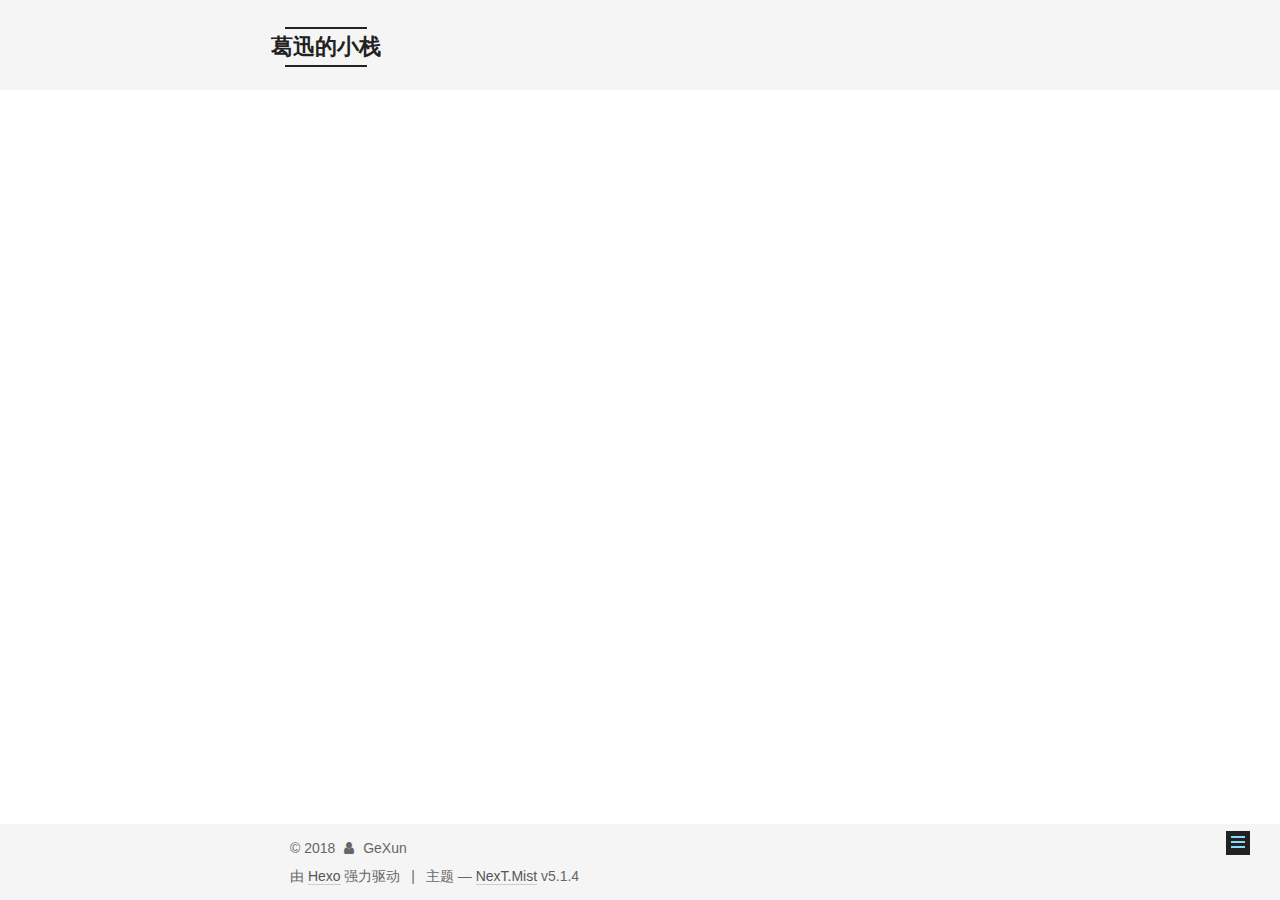
==== about/index.html @ 37610dee "Site updated: 2018-06-24 17:05:37" ====
<!DOCTYPE html>



  


<html class="theme-next mist use-motion" lang="zh-Hans">
<head>
  <meta charset="UTF-8"/>
<meta http-equiv="X-UA-Compatible" content="IE=edge" />
<meta name="viewport" content="width=device-width, initial-scale=1, maximum-scale=1"/>
<meta name="theme-color" content="#222">









<meta http-equiv="Cache-Control" content="no-transform" />
<meta http-equiv="Cache-Control" content="no-siteapp" />
















  
  
  <link href="/lib/fancybox/source/jquery.fancybox.css?v=2.1.5" rel="stylesheet" type="text/css" />







<link href="/lib/font-awesome/css/font-awesome.min.css?v=4.6.2" rel="stylesheet" type="text/css" />

<link href="/css/main.css?v=5.1.4" rel="stylesheet" type="text/css" />


  <link rel="apple-touch-icon" sizes="180x180" href="/images/apple-touch-icon-next.png?v=5.1.4">


  <link rel="icon" type="image/png" sizes="32x32" href="/images/favicon-32x32-next.png?v=5.1.4">


  <link rel="icon" type="image/png" sizes="16x16" href="/images/favicon-16x16-next.png?v=5.1.4">


  <link rel="mask-icon" href="/images/logo.svg?v=5.1.4" color="#222">





  <meta name="keywords" content="Hexo, NexT" />










<meta property="og:type" content="website">
<meta property="og:title" content="about">
<meta property="og:url" content="http://yoursite.com/about/index.html">
<meta property="og:site_name" content="葛迅的小栈">
<meta property="og:locale" content="zh-Hans">
<meta property="og:updated_time" content="2018-06-24T08:44:57.076Z">
<meta name="twitter:card" content="summary">
<meta name="twitter:title" content="about">



<script type="text/javascript" id="hexo.configurations">
  var NexT = window.NexT || {};
  var CONFIG = {
    root: '/',
    scheme: 'Mist',
    version: '5.1.4',
    sidebar: {"position":"right","display":"post","offset":10,"b2t":false,"scrollpercent":false,"onmobile":false},
    fancybox: true,
    tabs: true,
    motion: {"enable":true,"async":false,"transition":{"post_block":"fadeIn","post_header":"slideDownIn","post_body":"slideDownIn","coll_header":"slideLeftIn","sidebar":"slideUpIn"}},
    duoshuo: {
      userId: '0',
      author: '博主'
    },
    algolia: {
      applicationID: '',
      apiKey: '',
      indexName: '',
      hits: {"per_page":10},
      labels: {"input_placeholder":"Search for Posts","hits_empty":"We didn't find any results for the search: ${query}","hits_stats":"${hits} results found in ${time} ms"}
    }
  };
</script>



  <link rel="canonical" href="http://yoursite.com/about/"/>





  <title>about | 葛迅的小栈</title>
  








</head>

<body itemscope itemtype="http://schema.org/WebPage" lang="zh-Hans">

  
  
    
  

  <div class="container sidebar-position-right page-post-detail">
    <div class="headband"></div>

    <header id="header" class="header" itemscope itemtype="http://schema.org/WPHeader">
      <div class="header-inner"><div class="site-brand-wrapper">
  <div class="site-meta ">
    

    <div class="custom-logo-site-title">
      <a href="/"  class="brand" rel="start">
        <span class="logo-line-before"><i></i></span>
        <span class="site-title">葛迅的小栈</span>
        <span class="logo-line-after"><i></i></span>
      </a>
    </div>
      
        <p class="site-subtitle">有希望总是好的</p>
      
  </div>

  <div class="site-nav-toggle">
    <button>
      <span class="btn-bar"></span>
      <span class="btn-bar"></span>
      <span class="btn-bar"></span>
    </button>
  </div>
</div>

<nav class="site-nav">
  

  
    <ul id="menu" class="menu">
      
        
        <li class="menu-item menu-item-home">
          <a href="/" rel="section">
            
              <i class="menu-item-icon fa fa-fw fa-home"></i> <br />
            
            首页
          </a>
        </li>
      
        
        <li class="menu-item menu-item-about">
          <a href="/about/" rel="section">
            
              <i class="menu-item-icon fa fa-fw fa-user"></i> <br />
            
            关于
          </a>
        </li>
      
        
        <li class="menu-item menu-item-tags">
          <a href="/tags/" rel="section">
            
              <i class="menu-item-icon fa fa-fw fa-tags"></i> <br />
            
            标签
          </a>
        </li>
      
        
        <li class="menu-item menu-item-categories">
          <a href="/categories/" rel="section">
            
              <i class="menu-item-icon fa fa-fw fa-th"></i> <br />
            
            分类
          </a>
        </li>
      
        
        <li class="menu-item menu-item-archives">
          <a href="/archives/" rel="section">
            
              <i class="menu-item-icon fa fa-fw fa-archive"></i> <br />
            
            归档
          </a>
        </li>
      
        
        <li class="menu-item menu-item-commonweal">
          <a href="/404/" rel="section">
            
              <i class="menu-item-icon fa fa-fw fa-heartbeat"></i> <br />
            
            公益404
          </a>
        </li>
      

      
        <li class="menu-item menu-item-search">
          
            <a href="javascript:;" class="popup-trigger">
          
            
              <i class="menu-item-icon fa fa-search fa-fw"></i> <br />
            
            搜索
          </a>
        </li>
      
    </ul>
  

  
    <div class="site-search">
      
  <div class="popup search-popup local-search-popup">
  <div class="local-search-header clearfix">
    <span class="search-icon">
      <i class="fa fa-search"></i>
    </span>
    <span class="popup-btn-close">
      <i class="fa fa-times-circle"></i>
    </span>
    <div class="local-search-input-wrapper">
      <input autocomplete="off"
             placeholder="搜索..." spellcheck="false"
             type="text" id="local-search-input">
    </div>
  </div>
  <div id="local-search-result"></div>
</div>



    </div>
  
</nav>



 </div>
    </header>

    <main id="main" class="main">
      <div class="main-inner">
        <div class="content-wrap">
          <div id="content" class="content">
            

  <div id="posts" class="posts-expand">
    
    
    
    <div class="post-block page">
      <header class="post-header">

	<h1 class="post-title" itemprop="name headline">about</h1>



</header>

      
      
      
      <div class="post-body">
        
        
          
        
      </div>
      
      
      
    </div>
    
    
    
  </div>


          </div>
          


          

  



        </div>
        
          
  
  <div class="sidebar-toggle">
    <div class="sidebar-toggle-line-wrap">
      <span class="sidebar-toggle-line sidebar-toggle-line-first"></span>
      <span class="sidebar-toggle-line sidebar-toggle-line-middle"></span>
      <span class="sidebar-toggle-line sidebar-toggle-line-last"></span>
    </div>
  </div>

  <aside id="sidebar" class="sidebar">
    
    <div class="sidebar-inner">

      

      

      <section class="site-overview-wrap sidebar-panel sidebar-panel-active">
        <div class="site-overview">
          <div class="site-author motion-element" itemprop="author" itemscope itemtype="http://schema.org/Person">
            
              <img class="site-author-image" itemprop="image"
                src="/images/2.jpg"
                alt="GeXun" />
            
              <p class="site-author-name" itemprop="name">GeXun</p>
              <p class="site-description motion-element" itemprop="description"></p>
          </div>

          <nav class="site-state motion-element">

            
              <div class="site-state-item site-state-posts">
              
                <a href="/archives/">
              
                  <span class="site-state-item-count">2</span>
                  <span class="site-state-item-name">日志</span>
                </a>
              </div>
            

            
              
              
              <div class="site-state-item site-state-categories">
                <a href="/categories/index.html">
                  <span class="site-state-item-count">1</span>
                  <span class="site-state-item-name">分类</span>
                </a>
              </div>
            

            
              
              
              <div class="site-state-item site-state-tags">
                <a href="/tags/index.html">
                  <span class="site-state-item-count">1</span>
                  <span class="site-state-item-name">标签</span>
                </a>
              </div>
            

          </nav>

          

          
            <div class="links-of-author motion-element">
                
                  <span class="links-of-author-item">
                    <a href="https://github.com/gary5510" target="_blank" title="GitHub">
                      
                        <i class="fa fa-fw fa-github"></i>GitHub</a>
                  </span>
                
            </div>
          

          
          

          
          

          

        </div>
      </section>

      

      

    </div>
  </aside>


        
      </div>
    </main>

    <footer id="footer" class="footer">
      <div class="footer-inner">
        <div class="copyright">&copy; <span itemprop="copyrightYear">2018</span>
  <span class="with-love">
    <i class="fa fa-user"></i>
  </span>
  <span class="author" itemprop="copyrightHolder">GeXun</span>

  
</div>


  <div class="powered-by">由 <a class="theme-link" target="_blank" href="https://hexo.io">Hexo</a> 强力驱动</div>



  <span class="post-meta-divider">|</span>



  <div class="theme-info">主题 &mdash; <a class="theme-link" target="_blank" href="https://github.com/iissnan/hexo-theme-next">NexT.Mist</a> v5.1.4</div>




        







        
      </div>
    </footer>

    
      <div class="back-to-top">
        <i class="fa fa-arrow-up"></i>
        
      </div>
    

    

  </div>

  

<script type="text/javascript">
  if (Object.prototype.toString.call(window.Promise) !== '[object Function]') {
    window.Promise = null;
  }
</script>









  












  
  
    <script type="text/javascript" src="/lib/jquery/index.js?v=2.1.3"></script>
  

  
  
    <script type="text/javascript" src="/lib/fastclick/lib/fastclick.min.js?v=1.0.6"></script>
  

  
  
    <script type="text/javascript" src="/lib/jquery_lazyload/jquery.lazyload.js?v=1.9.7"></script>
  

  
  
    <script type="text/javascript" src="/lib/velocity/velocity.min.js?v=1.2.1"></script>
  

  
  
    <script type="text/javascript" src="/lib/velocity/velocity.ui.min.js?v=1.2.1"></script>
  

  
  
    <script type="text/javascript" src="/lib/fancybox/source/jquery.fancybox.pack.js?v=2.1.5"></script>
  


  


  <script type="text/javascript" src="/js/src/utils.js?v=5.1.4"></script>

  <script type="text/javascript" src="/js/src/motion.js?v=5.1.4"></script>



  
  

  
  <script type="text/javascript" src="/js/src/scrollspy.js?v=5.1.4"></script>
<script type="text/javascript" src="/js/src/post-details.js?v=5.1.4"></script>



  


  <script type="text/javascript" src="/js/src/bootstrap.js?v=5.1.4"></script>



  


  




	





  





  












  

  <script type="text/javascript">
    // Popup Window;
    var isfetched = false;
    var isXml = true;
    // Search DB path;
    var search_path = "search.xml";
    if (search_path.length === 0) {
      search_path = "search.xml";
    } else if (/json$/i.test(search_path)) {
      isXml = false;
    }
    var path = "/" + search_path;
    // monitor main search box;

    var onPopupClose = function (e) {
      $('.popup').hide();
      $('#local-search-input').val('');
      $('.search-result-list').remove();
      $('#no-result').remove();
      $(".local-search-pop-overlay").remove();
      $('body').css('overflow', '');
    }

    function proceedsearch() {
      $("body")
        .append('<div class="search-popup-overlay local-search-pop-overlay"></div>')
        .css('overflow', 'hidden');
      $('.search-popup-overlay').click(onPopupClose);
      $('.popup').toggle();
      var $localSearchInput = $('#local-search-input');
      $localSearchInput.attr("autocapitalize", "none");
      $localSearchInput.attr("autocorrect", "off");
      $localSearchInput.focus();
    }

    // search function;
    var searchFunc = function(path, search_id, content_id) {
      'use strict';

      // start loading animation
      $("body")
        .append('<div class="search-popup-overlay local-search-pop-overlay">' +
          '<div id="search-loading-icon">' +
          '<i class="fa fa-spinner fa-pulse fa-5x fa-fw"></i>' +
          '</div>' +
          '</div>')
        .css('overflow', 'hidden');
      $("#search-loading-icon").css('margin', '20% auto 0 auto').css('text-align', 'center');

      $.ajax({
        url: path,
        dataType: isXml ? "xml" : "json",
        async: true,
        success: function(res) {
          // get the contents from search data
          isfetched = true;
          $('.popup').detach().appendTo('.header-inner');
          var datas = isXml ? $("entry", res).map(function() {
            return {
              title: $("title", this).text(),
              content: $("content",this).text(),
              url: $("url" , this).text()
            };
          }).get() : res;
          var input = document.getElementById(search_id);
          var resultContent = document.getElementById(content_id);
          var inputEventFunction = function() {
            var searchText = input.value.trim().toLowerCase();
            var keywords = searchText.split(/[\s\-]+/);
            if (keywords.length > 1) {
              keywords.push(searchText);
            }
            var resultItems = [];
            if (searchText.length > 0) {
              // perform local searching
              datas.forEach(function(data) {
                var isMatch = false;
                var hitCount = 0;
                var searchTextCount = 0;
                var title = data.title.trim();
                var titleInLowerCase = title.toLowerCase();
                var content = data.content.trim().replace(/<[^>]+>/g,"");
                var contentInLowerCase = content.toLowerCase();
                var articleUrl = decodeURIComponent(data.url);
                var indexOfTitle = [];
                var indexOfContent = [];
                // only match articles with not empty titles
                if(title != '') {
                  keywords.forEach(function(keyword) {
                    function getIndexByWord(word, text, caseSensitive) {
                      var wordLen = word.length;
                      if (wordLen === 0) {
                        return [];
                      }
                      var startPosition = 0, position = [], index = [];
                      if (!caseSensitive) {
                        text = text.toLowerCase();
                        word = word.toLowerCase();
                      }
                      while ((position = text.indexOf(word, startPosition)) > -1) {
                        index.push({position: position, word: word});
                        startPosition = position + wordLen;
                      }
                      return index;
                    }

                    indexOfTitle = indexOfTitle.concat(getIndexByWord(keyword, titleInLowerCase, false));
                    indexOfContent = indexOfContent.concat(getIndexByWord(keyword, contentInLowerCase, false));
                  });
                  if (indexOfTitle.length > 0 || indexOfContent.length > 0) {
                    isMatch = true;
                    hitCount = indexOfTitle.length + indexOfContent.length;
                  }
                }

                // show search results

                if (isMatch) {
                  // sort index by position of keyword

                  [indexOfTitle, indexOfContent].forEach(function (index) {
                    index.sort(function (itemLeft, itemRight) {
                      if (itemRight.position !== itemLeft.position) {
                        return itemRight.position - itemLeft.position;
                      } else {
                        return itemLeft.word.length - itemRight.word.length;
                      }
                    });
                  });

                  // merge hits into slices

                  function mergeIntoSlice(text, start, end, index) {
                    var item = index[index.length - 1];
                    var position = item.position;
                    var word = item.word;
                    var hits = [];
                    var searchTextCountInSlice = 0;
                    while (position + word.length <= end && index.length != 0) {
                      if (word === searchText) {
                        searchTextCountInSlice++;
                      }
                      hits.push({position: position, length: word.length});
                      var wordEnd = position + word.length;

                      // move to next position of hit

                      index.pop();
                      while (index.length != 0) {
                        item = index[index.length - 1];
                        position = item.position;
                        word = item.word;
                        if (wordEnd > position) {
                          index.pop();
                        } else {
                          break;
                        }
                      }
                    }
                    searchTextCount += searchTextCountInSlice;
                    return {
                      hits: hits,
                      start: start,
                      end: end,
                      searchTextCount: searchTextCountInSlice
                    };
                  }

                  var slicesOfTitle = [];
                  if (indexOfTitle.length != 0) {
                    slicesOfTitle.push(mergeIntoSlice(title, 0, title.length, indexOfTitle));
                  }

                  var slicesOfContent = [];
                  while (indexOfContent.length != 0) {
                    var item = indexOfContent[indexOfContent.length - 1];
                    var position = item.position;
                    var word = item.word;
                    // cut out 100 characters
                    var start = position - 20;
                    var end = position + 80;
                    if(start < 0){
                      start = 0;
                    }
                    if (end < position + word.length) {
                      end = position + word.length;
                    }
                    if(end > content.length){
                      end = content.length;
                    }
                    slicesOfContent.push(mergeIntoSlice(content, start, end, indexOfContent));
                  }

                  // sort slices in content by search text's count and hits' count

                  slicesOfContent.sort(function (sliceLeft, sliceRight) {
                    if (sliceLeft.searchTextCount !== sliceRight.searchTextCount) {
                      return sliceRight.searchTextCount - sliceLeft.searchTextCount;
                    } else if (sliceLeft.hits.length !== sliceRight.hits.length) {
                      return sliceRight.hits.length - sliceLeft.hits.length;
                    } else {
                      return sliceLeft.start - sliceRight.start;
                    }
                  });

                  // select top N slices in content

                  var upperBound = parseInt('1');
                  if (upperBound >= 0) {
                    slicesOfContent = slicesOfContent.slice(0, upperBound);
                  }

                  // highlight title and content

                  function highlightKeyword(text, slice) {
                    var result = '';
                    var prevEnd = slice.start;
                    slice.hits.forEach(function (hit) {
                      result += text.substring(prevEnd, hit.position);
                      var end = hit.position + hit.length;
                      result += '<b class="search-keyword">' + text.substring(hit.position, end) + '</b>';
                      prevEnd = end;
                    });
                    result += text.substring(prevEnd, slice.end);
                    return result;
                  }

                  var resultItem = '';

                  if (slicesOfTitle.length != 0) {
                    resultItem += "<li><a href='" + articleUrl + "' class='search-result-title'>" + highlightKeyword(title, slicesOfTitle[0]) + "</a>";
                  } else {
                    resultItem += "<li><a href='" + articleUrl + "' class='search-result-title'>" + title + "</a>";
                  }

                  slicesOfContent.forEach(function (slice) {
                    resultItem += "<a href='" + articleUrl + "'>" +
                      "<p class=\"search-result\">" + highlightKeyword(content, slice) +
                      "...</p>" + "</a>";
                  });

                  resultItem += "</li>";
                  resultItems.push({
                    item: resultItem,
                    searchTextCount: searchTextCount,
                    hitCount: hitCount,
                    id: resultItems.length
                  });
                }
              })
            };
            if (keywords.length === 1 && keywords[0] === "") {
              resultContent.innerHTML = '<div id="no-result"><i class="fa fa-search fa-5x" /></div>'
            } else if (resultItems.length === 0) {
              resultContent.innerHTML = '<div id="no-result"><i class="fa fa-frown-o fa-5x" /></div>'
            } else {
              resultItems.sort(function (resultLeft, resultRight) {
                if (resultLeft.searchTextCount !== resultRight.searchTextCount) {
                  return resultRight.searchTextCount - resultLeft.searchTextCount;
                } else if (resultLeft.hitCount !== resultRight.hitCount) {
                  return resultRight.hitCount - resultLeft.hitCount;
                } else {
                  return resultRight.id - resultLeft.id;
                }
              });
              var searchResultList = '<ul class=\"search-result-list\">';
              resultItems.forEach(function (result) {
                searchResultList += result.item;
              })
              searchResultList += "</ul>";
              resultContent.innerHTML = searchResultList;
            }
          }

          if ('auto' === 'auto') {
            input.addEventListener('input', inputEventFunction);
          } else {
            $('.search-icon').click(inputEventFunction);
            input.addEventListener('keypress', function (event) {
              if (event.keyCode === 13) {
                inputEventFunction();
              }
            });
          }

          // remove loading animation
          $(".local-search-pop-overlay").remove();
          $('body').css('overflow', '');

          proceedsearch();
        }
      });
    }

    // handle and trigger popup window;
    $('.popup-trigger').click(function(e) {
      e.stopPropagation();
      if (isfetched === false) {
        searchFunc(path, 'local-search-input', 'local-search-result');
      } else {
        proceedsearch();
      };
    });

    $('.popup-btn-close').click(onPopupClose);
    $('.popup').click(function(e){
      e.stopPropagation();
    });
    $(document).on('keyup', function (event) {
      var shouldDismissSearchPopup = event.which === 27 &&
        $('.search-popup').is(':visible');
      if (shouldDismissSearchPopup) {
        onPopupClose();
      }
    });
  </script>





  

  

  

  
  

  

  

  

</body>
</html>
---- css/main.css ----
/* normalize.css v3.0.2 | MIT License | git.io/normalize */
html {
  font-family: sans-serif; /* 1 */
  -ms-text-size-adjust: 100%; /* 2 */
  -webkit-text-size-adjust: 100%; /* 2 */
}
body {
  margin: 0;
}
article,
aside,
details,
figcaption,
figure,
footer,
header,
hgroup,
main,
menu,
nav,
section,
summary {
  display: block;
}
audio,
canvas,
progress,
video {
  display: inline-block; /* 1 */
  vertical-align: baseline; /* 2 */
}
audio:not([controls]) {
  display: none;
  height: 0;
}
[hidden],
template {
  display: none;
}
a {
  background-color: transparent;
}
a:active,
a:hover {
  outline: 0;
}
abbr[title] {
  border-bottom: 1px dotted;
}
b,
strong {
  font-weight: bold;
}
dfn {
  font-style: italic;
}
h1 {
  font-size: 2em;
  margin: 0.67em 0;
}
mark {
  background: #ff0;
  color: #000;
}
small {
  font-size: 80%;
}
sub,
sup {
  font-size: 75%;
  line-height: 0;
  position: relative;
  vertical-align: baseline;
}
sup {
  top: -0.5em;
}
sub {
  bottom: -0.25em;
}
img {
  border: 0;
}
svg:not(:root) {
  overflow: hidden;
}
figure {
  margin: 1em 40px;
}
hr {
  -moz-box-sizing: content-box;
  box-sizing: content-box;
  height: 0;
}
pre {
  overflow: auto;
}
code,
kbd,
pre,
samp {
  font-family: monospace, monospace;
  font-size: 1em;
}
button,
input,
optgroup,
select,
textarea {
  color: inherit; /* 1 */
  font: inherit; /* 2 */
  margin: 0; /* 3 */
}
button {
  overflow: visible;
}
button,
select {
  text-transform: none;
}
button,
html input[type="button"],
input[type="reset"],
input[type="submit"] {
  -webkit-appearance: button; /* 2 */
  cursor: pointer; /* 3 */
}
button[disabled],
html input[disabled] {
  cursor: default;
}
button::-moz-focus-inner,
input::-moz-focus-inner {
  border: 0;
  padding: 0;
}
input {
  line-height: normal;
}
input[type="checkbox"],
input[type="radio"] {
  box-sizing: border-box; /* 1 */
  padding: 0; /* 2 */
}
input[type="number"]::-webkit-inner-spin-button,
input[type="number"]::-webkit-outer-spin-button {
  height: auto;
}
input[type="search"] {
  -webkit-appearance: textfield; /* 1 */
  -moz-box-sizing: content-box;
  -webkit-box-sizing: content-box; /* 2 */
  box-sizing: content-box;
}
input[type="search"]::-webkit-search-cancel-button,
input[type="search"]::-webkit-search-decoration {
  -webkit-appearance: none;
}
fieldset {
  border: 1px solid #c0c0c0;
  margin: 0 2px;
  padding: 0.35em 0.625em 0.75em;
}
legend {
  border: 0; /* 1 */
  padding: 0; /* 2 */
}
textarea {
  overflow: auto;
}
optgroup {
  font-weight: bold;
}
table {
  border-collapse: collapse;
  border-spacing: 0;
}
td,
th {
  padding: 0;
}
::selection {
  background: #262a30;
  color: #fff;
}
body {
  position: relative;
  font-family: 'Lato', "PingFang SC", "Microsoft YaHei", sans-serif;
  font-size: 14px;
  line-height: 2;
  color: #555;
  background: #fff;
}
@media (max-width: 767px) {
  body {
    padding-right: 0 !important;
  }
}
@media (min-width: 768px) and (max-width: 991px) {
  body {
    padding-right: 0 !important;
  }
}
@media (min-width: 1600px) {
  body {
    font-size: 16px;
  }
}
h1,
h2,
h3,
h4,
h5,
h6 {
  margin: 0;
  padding: 0;
  font-weight: bold;
  line-height: 1.5;
  font-family: 'Lato', "PingFang SC", "Microsoft YaHei", sans-serif;
}
h2,
h3,
h4,
h5,
h6 {
  margin: 20px 0 15px;
}
h1 {
  font-size: 24px;
}
@media (max-width: 767px) {
  h1 {
    font-size: 20px;
  }
}
h2 {
  font-size: 22px;
}
@media (max-width: 767px) {
  h2 {
    font-size: 18px;
  }
}
h3 {
  font-size: 20px;
}
@media (max-width: 767px) {
  h3 {
    font-size: 16px;
  }
}
h4 {
  font-size: 18px;
}
@media (max-width: 767px) {
  h4 {
    font-size: 14px;
  }
}
h5 {
  font-size: 16px;
}
@media (max-width: 767px) {
  h5 {
    font-size: 12px;
  }
}
h6 {
  font-size: 14px;
}
@media (max-width: 767px) {
  h6 {
    font-size: 10px;
  }
}
p {
  margin: 0 0 20px 0;
}
a {
  color: #555;
  text-decoration: none;
  outline: none;
  border-bottom: 1px solid #999;
  word-wrap: break-word;
}
a:hover {
  color: #222;
  border-bottom-color: #222;
}
blockquote {
  margin: 0;
  padding: 0;
}
img {
  display: block;
  margin: auto;
  max-width: 100%;
  height: auto;
}
hr {
  margin: 40px 0;
  height: 3px;
  border: none;
  background-color: #ddd;
  background-image: repeating-linear-gradient(-45deg, #fff, #fff 4px, transparent 4px, transparent 8px);
}
blockquote {
  padding: 0 15px;
  color: #666;
  border-left: 4px solid #ddd;
}
blockquote cite::before {
  content: "-";
  padding: 0 5px;
}
dt {
  font-weight: 700;
}
dd {
  margin: 0;
  padding: 0;
}
kbd {
  border: 1px solid #ccc;
  border-radius: 0.2em;
  box-shadow: 0.1em 0.1em 0.2em rgba(0,0,0,0.1);
  background-color: #f9f9f9;
  font-family: inherit;
  background-image: -webkit-linear-gradient(top, #eee, #fff, #eee);
  padding: 0.1em 0.3em;
  white-space: nowrap;
}
.text-left {
  text-align: left;
}
.text-center {
  text-align: center;
}
.text-right {
  text-align: right;
}
.text-justify {
  text-align: justify;
}
.text-nowrap {
  white-space: nowrap;
}
.text-lowercase {
  text-transform: lowercase;
}
.text-uppercase {
  text-transform: uppercase;
}
.text-capitalize {
  text-transform: capitalize;
}
.center-block {
  display: block;
  margin-left: auto;
  margin-right: auto;
}
.clearfix:before,
.clearfix:after {
  content: " ";
  display: table;
}
.clearfix:after {
  clear: both;
}
.pullquote {
  width: 45%;
}
.pullquote.left {
  float: left;
  margin-left: 5px;
  margin-right: 10px;
}
.pullquote.right {
  float: right;
  margin-left: 10px;
  margin-right: 5px;
}
.affix.affix.affix {
  position: fixed;
}
.translation {
  margin-top: -20px;
  font-size: 14px;
  color: #999;
}
.scrollbar-measure {
  width: 100px;
  height: 100px;
  overflow: scroll;
  position: absolute;
  top: -9999px;
}
.use-motion .motion-element {
  opacity: 0;
}
table {
  margin: 20px 0;
  width: 100%;
  border-collapse: collapse;
  border-spacing: 0;
  border: 1px solid #ddd;
  font-size: 14px;
  table-layout: fixed;
  word-wrap: break-all;
}
table>tbody>tr:nth-of-type(odd) {
  background-color: #f9f9f9;
}
table>tbody>tr:hover {
  background-color: #f5f5f5;
}
caption,
th,
td {
  padding: 8px;
  text-align: left;
  vertical-align: middle;
  font-weight: normal;
}
th,
td {
  border-bottom: 3px solid #ddd;
  border-right: 1px solid #eee;
}
th {
  padding-bottom: 10px;
  font-weight: 700;
}
td {
  border-bottom-width: 1px;
}
html,
body {
  height: 100%;
}
.container {
  position: relative;
  min-height: 100%;
}
.header-inner {
  margin: 0 auto;
  padding: 100px 0 70px;
  width: 700px;
}
@media (min-width: 1600px) {
  .container .header-inner {
    width: 900px;
  }
}
.main {
  padding-bottom: 150px;
}
.main-inner {
  margin: 0 auto;
  width: 700px;
}
@media (min-width: 1600px) {
  .container .main-inner {
    width: 900px;
  }
}
.footer {
  position: absolute;
  left: 0;
  bottom: 0;
  width: 100%;
  min-height: 50px;
}
.footer-inner {
  box-sizing: border-box;
  margin: 20px auto;
  width: 700px;
}
@media (min-width: 1600px) {
  .container .footer-inner {
    width: 900px;
  }
}
pre,
.highlight {
  overflow: auto;
  margin: 20px 0;
  padding: 0;
  font-size: 13px;
  color: #c5c8c6;
  background: #1d1f21;
  line-height: 1.6;
}
pre,
code {
  font-family: consolas, Menlo, "PingFang SC", "Microsoft YaHei", monospace;
}
code {
  padding: 2px 4px;
  word-wrap: break-word;
  color: #555;
  background: #eee;
  border-radius: 3px;
  font-size: 13px;
}
pre {
  padding: 10px;
}
pre code {
  padding: 0;
  color: #c5c8c6;
  background: none;
  text-shadow: none;
}
.highlight {
  border-radius: 1px;
}
.highlight pre {
  border: none;
  margin: 0;
  padding: 10px 0;
}
.highlight table {
  margin: 0;
  width: auto;
  border: none;
}
.highlight td {
  border: none;
  padding: 0;
}
.highlight figcaption {
  font-size: 1em;
  color: #c5c8c6;
  line-height: 1em;
  margin-bottom: 1em;
}
.highlight figcaption:before,
.highlight figcaption:after {
  content: " ";
  display: table;
}
.highlight figcaption:after {
  clear: both;
}
.highlight figcaption a {
  float: right;
  color: #c5c8c6;
}
.highlight figcaption a:hover {
  border-bottom-color: #c5c8c6;
}
.highlight .gutter pre {
  padding-left: 10px;
  padding-right: 10px;
  color: #888f96;
  text-align: right;
  background-color: #000;
}
.highlight .code pre {
  width: 100%;
  padding-left: 10px;
  padding-right: 10px;
  background-color: #1d1f21;
}
.highlight .line {
  height: 20px;
}
.gutter {
  -webkit-user-select: none;
  -moz-user-select: none;
  -ms-user-select: none;
  user-select: none;
}
.gist table {
  width: auto;
}
.gist table td {
  border: none;
}
pre .deletion {
  background: #008000;
}
pre .addition {
  background: #800000;
}
pre .meta {
  color: #b294bb;
}
pre .comment {
  color: #969896;
}
pre .variable,
pre .attribute,
pre .tag,
pre .regexp,
pre .ruby .constant,
pre .xml .tag .title,
pre .xml .pi,
pre .xml .doctype,
pre .html .doctype,
pre .css .id,
pre .css .class,
pre .css .pseudo {
  color: #c66;
}
pre .number,
pre .preprocessor,
pre .built_in,
pre .literal,
pre .params,
pre .constant,
pre .command {
  color: #de935f;
}
pre .ruby .class .title,
pre .css .rules .attribute,
pre .string,
pre .value,
pre .inheritance,
pre .header,
pre .ruby .symbol,
pre .xml .cdata,
pre .special,
pre .number,
pre .formula {
  color: #b5bd68;
}
pre .title,
pre .css .hexcolor {
  color: #8abeb7;
}
pre .function,
pre .python .decorator,
pre .python .title,
pre .ruby .function .title,
pre .ruby .title .keyword,
pre .perl .sub,
pre .javascript .title,
pre .coffeescript .title {
  color: #81a2be;
}
pre .keyword,
pre .javascript .function {
  color: #b294bb;
}
.full-image.full-image.full-image.full-image {
  border: none;
  max-width: 100%;
  width: auto;
  margin: 20px auto 25px;
}
@media (min-width: 992px) {
  .full-image.full-image.full-image.full-image {
    max-width: none;
    width: 110%;
    margin: 25px -5%;
  }
}
.blockquote-center,
.page-home .post-type-quote blockquote,
.page-post-detail .post-type-quote blockquote {
  position: relative;
  margin: 40px 0;
  padding: 0;
  border-left: none;
  text-align: center;
}
.blockquote-center::before,
.page-home .post-type-quote blockquote::before,
.page-post-detail .post-type-quote blockquote::before,
.blockquote-center::after,
.page-home .post-type-quote blockquote::after,
.page-post-detail .post-type-quote blockquote::after {
  position: absolute;
  content: ' ';
  display: block;
  width: 100%;
  height: 24px;
  opacity: 0.2;
  background-repeat: no-repeat;
  background-position: 0 -6px;
  background-size: 22px 22px;
}
.blockquote-center::before,
.page-home .post-type-quote blockquote::before,
.page-post-detail .post-type-quote blockquote::before {
  top: -20px;
  background-image: url("../images/quote-l.svg");
  border-top: 1px solid #ccc;
}
.blockquote-center::after,
.page-home .post-type-quote blockquote::after,
.page-post-detail .post-type-quote blockquote::after {
  bottom: -20px;
  background-image: url("../images/quote-r.svg");
  border-bottom: 1px solid #ccc;
  background-position: 100% 8px;
}
.blockquote-center p,
.page-home .post-type-quote blockquote p,
.page-post-detail .post-type-quote blockquote p,
.blockquote-center div,
.page-home .post-type-quote blockquote div,
.page-post-detail .post-type-quote blockquote div {
  text-align: center;
}
.post .post-body .group-picture img {
  box-sizing: border-box;
  padding: 0 3px;
  border: none;
}
.post .group-picture-row {
  overflow: hidden;
  margin-top: 6px;
}
.post .group-picture-row:first-child {
  margin-top: 0;
}
.post .group-picture-column {
  float: left;
}
.page-post-detail .post-body .group-picture-column {
  float: none;
  margin-top: 10px;
  width: auto !important;
}
.page-post-detail .post-body .group-picture-column img {
  margin: 0 auto;
}
.page-archive .group-picture-container {
  overflow: hidden;
}
.page-archive .group-picture-row {
  float: left;
}
.page-archive .group-picture-row:first-child {
  margin-top: 6px;
}
.page-archive .group-picture-column {
  max-width: 150px;
  max-height: 150px;
}
.post-body .note {
  position: relative;
  padding: 15px;
  margin-bottom: 20px;
  border: 1px solid #eee;
  border-left-width: 5px;
  border-radius: 3px;
}
.post-body .note h2,
.post-body .note h3,
.post-body .note h4,
.post-body .note h5,
.post-body .note h6 {
  margin-top: 0;
  margin-bottom: 0;
  border-bottom: initial;
  padding-top: 0 !important;
}
.post-body .note p:first-child,
.post-body .note ul:first-child,
.post-body .note ol:first-child,
.post-body .note table:first-child,
.post-body .note pre:first-child,
.post-body .note blockquote:first-child {
  margin-top: 0;
}
.post-body .note p:last-child,
.post-body .note ul:last-child,
.post-body .note ol:last-child,
.post-body .note table:last-child,
.post-body .note pre:last-child,
.post-body .note blockquote:last-child {
  margin-bottom: 0;
}
.post-body .note.default {
  border-left-color: #777;
}
.post-body .note.default h2,
.post-body .note.default h3,
.post-body .note.default h4,
.post-body .note.default h5,
.post-body .note.default h6 {
  color: #777;
}
.post-body .note.primary {
  border-left-color: #6f42c1;
}
.post-body .note.primary h2,
.post-body .note.primary h3,
.post-body .note.primary h4,
.post-body .note.primary h5,
.post-body .note.primary h6 {
  color: #6f42c1;
}
.post-body .note.info {
  border-left-color: #428bca;
}
.post-body .note.info h2,
.post-body .note.info h3,
.post-body .note.info h4,
.post-body .note.info h5,
.post-body .note.info h6 {
  color: #428bca;
}
.post-body .note.success {
  border-left-color: #5cb85c;
}
.post-body .note.success h2,
.post-body .note.success h3,
.post-body .note.success h4,
.post-body .note.success h5,
.post-body .note.success h6 {
  color: #5cb85c;
}
.post-body .note.warning {
  border-left-color: #f0ad4e;
}
.post-body .note.warning h2,
.post-body .note.warning h3,
.post-body .note.warning h4,
.post-body .note.warning h5,
.post-body .note.warning h6 {
  color: #f0ad4e;
}
.post-body .note.danger {
  border-left-color: #d9534f;
}
.post-body .note.danger h2,
.post-body .note.danger h3,
.post-body .note.danger h4,
.post-body .note.danger h5,
.post-body .note.danger h6 {
  color: #d9534f;
}
.post-body .label {
  display: inline;
  padding: 0 2px;
  white-space: nowrap;
}
.post-body .label.default {
  background-color: #f0f0f0;
}
.post-body .label.primary {
  background-color: #efe6f7;
}
.post-body .label.info {
  background-color: #e5f2f8;
}
.post-body .label.success {
  background-color: #e7f4e9;
}
.post-body .label.warning {
  background-color: #fcf6e1;
}
.post-body .label.danger {
  background-color: #fae8eb;
}
.post-body .tabs {
  position: relative;
  display: block;
  margin-bottom: 20px;
  padding-top: 10px;
}
.post-body .tabs ul.nav-tabs {
  margin: 0;
  padding: 0;
  display: flex;
  margin-bottom: -1px;
}
@media (max-width: 413px) {
  .post-body .tabs ul.nav-tabs {
    display: block;
    margin-bottom: 5px;
  }
}
.post-body .tabs ul.nav-tabs li.tab {
  list-style-type: none !important;
  margin: 0 0.25em 0 0;
  border-top: 3px solid transparent;
  border-left: 1px solid transparent;
  border-right: 1px solid transparent;
}
@media (max-width: 413px) {
  .post-body .tabs ul.nav-tabs li.tab {
    margin: initial;
    border-top: 1px solid transparent;
    border-left: 3px solid transparent;
    border-right: 1px solid transparent;
    border-bottom: 1px solid transparent;
  }
}
.post-body .tabs ul.nav-tabs li.tab a {
  outline: 0;
  border-bottom: initial;
  display: block;
  line-height: 1.8em;
  padding: 0.25em 0.75em;
  transition-duration: 0.2s;
  transition-timing-function: ease-out;
  transition-delay: 0s;
}
.post-body .tabs ul.nav-tabs li.tab a i {
  width: 1.285714285714286em;
}
.post-body .tabs ul.nav-tabs li.tab.active {
  border-top: 3px solid #fc6423;
  border-left: 1px solid #ddd;
  border-right: 1px solid #ddd;
  background-color: #fff;
}
@media (max-width: 413px) {
  .post-body .tabs ul.nav-tabs li.tab.active {
    border-top: 1px solid #ddd;
    border-left: 3px solid #fc6423;
    border-right: 1px solid #ddd;
    border-bottom: 1px solid #ddd;
  }
}
.post-body .tabs ul.nav-tabs li.tab.active a {
  cursor: default;
  color: #555;
}
.post-body .tabs .tab-content {
  background-color: #fff;
}
.post-body .tabs .tab-content .tab-pane {
  border: 1px solid #ddd;
  padding: 20px 20px 0 20px;
}
.post-body .tabs .tab-content .tab-pane:not(.active) {
  display: none !important;
}
.post-body .tabs .tab-content .tab-pane.active {
  display: block !important;
}
.btn {
  display: inline-block;
  padding: 0 20px;
  font-size: 14px;
  color: #555;
  background: transparent;
  border: 2px solid #222;
  text-decoration: none;
  border-radius: 0;
  transition-property: background-color;
  transition-duration: 0.2s;
  transition-timing-function: ease-in-out;
  transition-delay: 0s;
  line-height: 2;
}
.btn:hover {
  border-color: #222;
  color: #222;
  background: #fff;
}
.btn +.btn {
  margin: 0 0 8px 8px;
}
.btn .fa-fw {
  width: 1.285714285714286em;
  text-align: left;
}
.btn-bar {
  display: block;
  width: 22px;
  height: 2px;
  background: #555;
  border-radius: 1px;
}
.btn-bar+.btn-bar {
  margin-top: 4px;
}
.pagination {
  margin: 120px 0 40px;
  text-align: center;
  border-top: 1px solid #eee;
}
.page-number-basic,
.pagination .prev,
.pagination .next,
.pagination .page-number,
.pagination .space {
  display: inline-block;
  position: relative;
  top: -1px;
  margin: 0 10px;
  padding: 0 11px;
}
@media (max-width: 767px) {
  .page-number-basic,
  .pagination .prev,
  .pagination .next,
  .pagination .page-number,
  .pagination .space {
    margin: 0 5px;
  }
}
.pagination .prev,
.pagination .next,
.pagination .page-number {
  border-bottom: 0;
  border-top: 1px solid #eee;
  transition-property: border-color;
  transition-duration: 0.2s;
  transition-timing-function: ease-in-out;
  transition-delay: 0s;
}
.pagination .prev:hover,
.pagination .next:hover,
.pagination .page-number:hover {
  border-top-color: #222;
}
.pagination .space {
  padding: 0;
  margin: 0;
}
.pagination .prev {
  margin-left: 0;
}
.pagination .next {
  margin-right: 0;
}
.pagination .page-number.current {
  color: #fff;
  background: #ccc;
  border-top-color: #ccc;
}
@media (max-width: 767px) {
  .pagination {
    border-top: none;
  }
  .pagination .prev,
  .pagination .next,
  .pagination .page-number {
    margin-bottom: 10px;
    border-top: 0;
    border-bottom: 1px solid #eee;
    padding: 0 10px;
  }
  .pagination .prev:hover,
  .pagination .next:hover,
  .pagination .page-number:hover {
    border-bottom-color: #222;
  }
}
.comments {
  margin: 60px 20px 0;
}
.tag-cloud {
  text-align: center;
}
.tag-cloud a {
  display: inline-block;
  margin: 10px;
}
.back-to-top {
  box-sizing: border-box;
  position: fixed;
  bottom: -100px;
  right: 30px;
  z-index: 1050;
  padding: 0 6px;
  width: 24px;
  background: #222;
  font-size: 12px;
  opacity: 1;
  color: #fff;
  cursor: pointer;
  text-align: center;
  -webkit-transform: translateZ(0);
  transition-property: bottom;
  transition-duration: 0.2s;
  transition-timing-function: ease-in-out;
  transition-delay: 0s;
}
@media (min-width: 768px) and (max-width: 991px) {
  .back-to-top {
    display: none !important;
  }
}
@media (max-width: 767px) {
  .back-to-top {
    display: none !important;
  }
}
.back-to-top.back-to-top-on {
  bottom: 19px;
}
.header {
  background: transparent;
}
.header-inner {
  position: relative;
}
.headband {
  height: 3px;
  background: #222;
}
.site-meta {
  margin: 0;
  text-align: left;
}
@media (max-width: 767px) {
  .site-meta {
    text-align: center;
  }
}
.brand {
  position: relative;
  display: inline-block;
  padding: 0 40px;
  color: #222;
  background: #222;
  border-bottom: none;
}
.brand:hover {
  color: #222;
}
.logo {
  display: inline-block;
  margin-right: 5px;
  line-height: 36px;
  vertical-align: top;
}
.site-title {
  display: inline-block;
  vertical-align: top;
  line-height: 36px;
  font-size: 20px;
  font-weight: normal;
  font-family: 'Lato', "PingFang SC", "Microsoft YaHei", sans-serif;
}
.site-subtitle {
  margin-top: 10px;
  font-size: 13px;
  color: #999;
}
.use-motion .brand {
  opacity: 0;
}
.use-motion .logo,
.use-motion .site-title,
.use-motion .site-subtitle {
  opacity: 0;
  position: relative;
  top: -10px;
}
.site-nav-toggle {
  display: none;
  position: absolute;
  top: 10px;
  left: 10px;
}
@media (max-width: 767px) {
  .site-nav-toggle {
    display: block;
  }
}
.site-nav-toggle button {
  margin-top: 2px;
  padding: 9px 10px;
  background: transparent;
  border: none;
}
@media (max-width: 767px) {
  .site-nav {
    display: none;
    margin: 0 -10px;
    padding: 0 10px;
    clear: both;
    border-top: 1px solid #ddd;
  }
}
@media (min-width: 768px) and (max-width: 991px) {
  .site-nav {
    display: block !important;
  }
}
@media (min-width: 992px) {
  .site-nav {
    display: block !important;
  }
}
.menu {
  margin-top: 20px;
  padding-left: 0;
  text-align: center;
}
.menu .menu-item {
  display: inline-block;
  margin: 0 10px;
  list-style: none;
}
@media screen and (max-width: 767px) {
  .menu .menu-item {
    margin-top: 10px;
  }
}
.menu .menu-item a {
  display: block;
  font-size: 13px;
  line-height: inherit;
  border-bottom: 1px solid transparent;
  transition-property: border-color;
  transition-duration: 0.2s;
  transition-timing-function: ease-in-out;
  transition-delay: 0s;
}
.menu .menu-item a:hover {
  border-bottom-color: #222;
}
.menu .menu-item .fa {
  margin-right: 5px;
}
.use-motion .menu-item {
  opacity: 0;
}
.post-body {
  font-family: 'Lato', "PingFang SC", "Microsoft YaHei", sans-serif;
}
@media (max-width: 767px) {
  .post-body {
    word-break: break-word;
  }
}
.post-body .fancybox img {
  display: block !important;
  margin: 0 auto;
  cursor: pointer;
  cursor: zoom-in;
  cursor: -webkit-zoom-in;
}
.post-body .image-caption,
.post-body .figure .caption {
  margin: -20px auto 15px;
  text-align: center;
  font-size: 14px;
  color: #999;
  font-weight: bold;
  line-height: 1;
}
.post-sticky-flag {
  display: inline-block;
  font-size: 16px;
  -ms-transform: rotate(30deg);
  -webkit-transform: rotate(30deg);
  -moz-transform: rotate(30deg);
  -ms-transform: rotate(30deg);
  -o-transform: rotate(30deg);
  transform: rotate(30deg);
}
.use-motion .post-block,
.use-motion .pagination,
.use-motion .comments {
  opacity: 0;
}
.use-motion .post-header {
  opacity: 0;
}
.use-motion .post-body {
  opacity: 0;
}
.use-motion .collection-title {
  opacity: 0;
}
.posts-expand {
  padding-top: 40px;
}
@media (max-width: 767px) {
  .posts-expand {
    margin: 0 20px;
  }
  .post-body pre .gutter pre {
    padding-right: 10px;
  }
  .post-body .highlight {
    margin-left: 0px;
    margin-right: 0px;
    padding: 0;
  }
  .post-body .highlight .gutter pre {
    padding-right: 10px;
  }
}
@media (min-width: 992px) {
  .posts-expand .post-body {
    text-align: justify;
  }
}
.posts-expand .post-body h2,
.posts-expand .post-body h3,
.posts-expand .post-body h4,
.posts-expand .post-body h5,
.posts-expand .post-body h6 {
  padding-top: 10px;
}
.posts-expand .post-body h2 .header-anchor,
.posts-expand .post-body h3 .header-anchor,
.posts-expand .post-body h4 .header-anchor,
.posts-expand .post-body h5 .header-anchor,
.posts-expand .post-body h6 .header-anchor {
  float: right;
  margin-left: 10px;
  color: #ccc;
  border-bottom-style: none;
  visibility: hidden;
}
.posts-expand .post-body h2 .header-anchor:hover,
.posts-expand .post-body h3 .header-anchor:hover,
.posts-expand .post-body h4 .header-anchor:hover,
.posts-expand .post-body h5 .header-anchor:hover,
.posts-expand .post-body h6 .header-anchor:hover {
  color: inherit;
}
.posts-expand .post-body h2:hover .header-anchor,
.posts-expand .post-body h3:hover .header-anchor,
.posts-expand .post-body h4:hover .header-anchor,
.posts-expand .post-body h5:hover .header-anchor,
.posts-expand .post-body h6:hover .header-anchor {
  visibility: visible;
}
.posts-expand .post-body ul li {
  list-style: circle;
}
.posts-expand .post-body img {
  box-sizing: border-box;
  margin: auto;
  padding: 3px;
  border: 1px solid #ddd;
}
.posts-expand .post-body .fancybox img {
  margin: 0 auto 25px;
}
@media (max-width: 767px) {
  .posts-collapse {
    margin: 0 20px;
  }
  .posts-collapse .post-title,
  .posts-collapse .post-meta {
    display: block;
    width: auto;
    text-align: left;
  }
}
.posts-collapse {
  position: relative;
  z-index: 1010;
  margin-left: 0;
}
.posts-collapse::after {
  content: " ";
  position: absolute;
  top: 20px;
  left: 0;
  margin-left: -2px;
  width: 4px;
  height: 100%;
  background: #f5f5f5;
  z-index: -1;
}
@media (max-width: 767px) {
  .posts-collapse {
    margin: 0 20px;
  }
}
.posts-collapse .collection-title {
  position: relative;
  margin: 60px 0;
}
.posts-collapse .collection-title h1,
.posts-collapse .collection-title h2 {
  margin-left: 20px;
}
.posts-collapse .collection-title small {
  color: #bbb;
  margin-left: 5px;
}
.posts-collapse .collection-title::before {
  content: " ";
  position: absolute;
  left: 0;
  top: 50%;
  margin-left: -4px;
  margin-top: -4px;
  width: 8px;
  height: 8px;
  background: #bbb;
  border-radius: 50%;
}
.posts-collapse .post {
  margin: 30px 0;
}
.posts-collapse .post-header {
  position: relative;
  transition-duration: 0.2s;
  transition-timing-function: ease-in-out;
  transition-delay: 0s;
  transition-property: border;
  border-bottom: 1px dashed #ccc;
}
.posts-collapse .post-header::before {
  content: " ";
  position: absolute;
  left: 0;
  top: 12px;
  width: 6px;
  height: 6px;
  margin-left: -4px;
  background: #bbb;
  border-radius: 50%;
  border: 1px solid #fff;
  transition-duration: 0.2s;
  transition-timing-function: ease-in-out;
  transition-delay: 0s;
  transition-property: background;
}
.posts-collapse .post-header:hover {
  border-bottom-color: #666;
}
.posts-collapse .post-header:hover::before {
  background: #222;
}
.posts-collapse .post-meta {
  position: absolute;
  font-size: 12px;
  left: 20px;
  top: 5px;
}
.posts-collapse .post-comments-count {
  display: none;
}
.posts-collapse .post-title {
  margin-left: 60px;
  font-size: 16px;
  font-weight: normal;
  line-height: inherit;
}
.posts-collapse .post-title::after {
  margin-left: 3px;
  opacity: 0.6;
}
.posts-collapse .post-title a {
  color: #666;
  border-bottom: none;
}
.page-home .post-type-quote .post-header,
.page-post-detail .post-type-quote .post-header,
.page-home .post-type-quote .post-tags,
.page-post-detail .post-type-quote .post-tags {
  display: none;
}
.posts-expand .post-title {
  text-align: center;
  word-break: break-word;
  font-weight: 400;
}
.posts-expand .post-title-link {
  display: inline-block;
  position: relative;
  color: #555;
  border-bottom: none;
  line-height: 1.2;
  vertical-align: top;
}
.posts-expand .post-title-link::before {
  content: "";
  position: absolute;
  width: 100%;
  height: 2px;
  bottom: 0;
  left: 0;
  background-color: #000;
  visibility: hidden;
  -webkit-transform: scaleX(0);
  -moz-transform: scaleX(0);
  -ms-transform: scaleX(0);
  -o-transform: scaleX(0);
  transform: scaleX(0);
  transition-duration: 0.2s;
  transition-timing-function: ease-in-out;
  transition-delay: 0s;
}
.posts-expand .post-title-link:hover::before {
  visibility: visible;
  -webkit-transform: scaleX(1);
  -moz-transform: scaleX(1);
  -ms-transform: scaleX(1);
  -o-transform: scaleX(1);
  transform: scaleX(1);
}
.posts-expand .post-title-link .fa {
  font-size: 16px;
}
.posts-expand .post-meta {
  margin: 3px 0 60px 0;
  color: #999;
  font-family: 'Lato', "PingFang SC", "Microsoft YaHei", sans-serif;
  font-size: 12px;
  text-align: center;
}
.posts-expand .post-meta .post-category-list {
  display: inline-block;
  margin: 0;
  padding: 3px;
}
.posts-expand .post-meta .post-category-list-link {
  color: #999;
}
.posts-expand .post-meta .post-description {
  font-size: 14px;
  margin-top: 2px;
}
.post-meta-divider {
  margin: 0 0.5em;
}
.post-meta-item-icon {
  margin-right: 3px;
}
@media (min-width: 768px) and (max-width: 991px) {
  .post-meta-item-icon {
    display: inline-block;
  }
}
@media (max-width: 767px) {
  .post-meta-item-icon {
    display: inline-block;
  }
}
@media (min-width: 768px) and (max-width: 991px) {
  .post-meta-item-text {
    display: none;
  }
}
@media (max-width: 767px) {
  .post-meta-item-text {
    display: none;
  }
}
@media (max-width: 767px) {
  .posts-expand .post-comments-count {
    display: none;
  }
}
.post-button {
  margin-top: 40px;
}
.posts-expand .post-tags {
  margin-top: 40px;
  text-align: center;
}
.posts-expand .post-tags a {
  display: inline-block;
  margin-right: 10px;
  font-size: 13px;
}
.post-nav {
  display: table;
  margin-top: 15px;
  width: 100%;
  border-top: 1px solid #eee;
}
.post-nav-divider {
  display: table-cell;
  width: 10%;
}
.post-nav-item {
  display: table-cell;
  padding: 10px 0 0 0;
  width: 45%;
  vertical-align: top;
}
.post-nav-item a {
  position: relative;
  display: block;
  line-height: 25px;
  font-size: 14px;
  color: #555;
  border-bottom: none;
}
.post-nav-item a:hover {
  color: #222;
  border-bottom: none;
}
.post-nav-item a:active {
  top: 2px;
}
.post-nav-item .fa {
  position: absolute;
  top: 8px;
  left: 0;
  font-size: 12px;
}
.post-nav-next a {
  padding-left: 15px;
}
.post-nav-prev {
  text-align: right;
}
.post-nav-prev a {
  padding-right: 15px;
}
.post-nav-prev .fa {
  right: 0;
  left: auto;
}
.posts-expand .post-eof {
  display: block;
  margin: 80px auto 60px;
  width: 8%;
  height: 1px;
  background: #ccc;
  text-align: center;
}
.post:last-child .post-eof.post-eof.post-eof {
  display: none;
}
.post-gallery {
  display: table;
  table-layout: fixed;
  width: 100%;
  border-collapse: separate;
}
.post-gallery-row {
  display: table-row;
}
.post-gallery .post-gallery-img {
  display: table-cell;
  text-align: center;
  vertical-align: middle;
  border: none;
}
.post-gallery .post-gallery-img img {
  max-width: 100%;
  max-height: 100%;
  border: none;
}
.fancybox-close,
.fancybox-close:hover {
  border: none;
}
#rewardButton {
  cursor: pointer;
  border: 0;
  outline: 0;
  border-radius: 5px;
  padding: 0;
  margin: 0;
  letter-spacing: normal;
  text-transform: none;
  text-indent: 0px;
  text-shadow: none;
}
#rewardButton span {
  display: inline-block;
  width: 80px;
  height: 35px;
  border-radius: 5px;
  color: #fff;
  font-weight: 400;
  font-style: normal;
  font-variant: normal;
  font-stretch: normal;
  font-size: 18px;
  font-family: "Microsoft Yahei";
  background: #f44336;
}
#rewardButton span:hover {
  background: #f7877f;
}
#QR {
  padding-top: 20px;
}
#QR a {
  border: 0;
}
#QR img {
  width: 180px;
  max-width: 100%;
  display: inline-block;
  margin: 0.8em 2em 0 2em;
}
#wechat:hover p {
  animation: roll 0.1s infinite linear;
  -webkit-animation: roll 0.1s infinite linear;
  -moz-animation: roll 0.1s infinite linear;
}
#alipay:hover p {
  animation: roll 0.1s infinite linear;
  -webkit-animation: roll 0.1s infinite linear;
  -moz-animation: roll 0.1s infinite linear;
}
#bitcoin:hover p {
  animation: roll 0.1s infinite linear;
  -webkit-animation: roll 0.1s infinite linear;
  -moz-animation: roll 0.1s infinite linear;
}
@-moz-keyframes roll {
  from {
    -webkit-transform: rotateZ(30deg);
    -moz-transform: rotateZ(30deg);
    -ms-transform: rotateZ(30deg);
    -o-transform: rotateZ(30deg);
    transform: rotateZ(30deg);
  }
  to {
    -webkit-transform: rotateZ(-30deg);
    -moz-transform: rotateZ(-30deg);
    -ms-transform: rotateZ(-30deg);
    -o-transform: rotateZ(-30deg);
    transform: rotateZ(-30deg);
  }
}
@-webkit-keyframes roll {
  from {
    -webkit-transform: rotateZ(30deg);
    -moz-transform: rotateZ(30deg);
    -ms-transform: rotateZ(30deg);
    -o-transform: rotateZ(30deg);
    transform: rotateZ(30deg);
  }
  to {
    -webkit-transform: rotateZ(-30deg);
    -moz-transform: rotateZ(-30deg);
    -ms-transform: rotateZ(-30deg);
    -o-transform: rotateZ(-30deg);
    transform: rotateZ(-30deg);
  }
}
@-o-keyframes roll {
  from {
    -webkit-transform: rotateZ(30deg);
    -moz-transform: rotateZ(30deg);
    -ms-transform: rotateZ(30deg);
    -o-transform: rotateZ(30deg);
    transform: rotateZ(30deg);
  }
  to {
    -webkit-transform: rotateZ(-30deg);
    -moz-transform: rotateZ(-30deg);
    -ms-transform: rotateZ(-30deg);
    -o-transform: rotateZ(-30deg);
    transform: rotateZ(-30deg);
  }
}
@keyframes roll {
  from {
    -webkit-transform: rotateZ(30deg);
    -moz-transform: rotateZ(30deg);
    -ms-transform: rotateZ(30deg);
    -o-transform: rotateZ(30deg);
    transform: rotateZ(30deg);
  }
  to {
    -webkit-transform: rotateZ(-30deg);
    -moz-transform: rotateZ(-30deg);
    -ms-transform: rotateZ(-30deg);
    -o-transform: rotateZ(-30deg);
    transform: rotateZ(-30deg);
  }
}
.rtl.post-body p,
.rtl.post-body a,
.rtl.post-body h1,
.rtl.post-body h2,
.rtl.post-body h3,
.rtl.post-body h4,
.rtl.post-body h5,
.rtl.post-body h6,
.rtl.post-body li,
.rtl.post-body ul,
.rtl.post-body ol {
  direction: rtl;
  font-family: UKIJ Ekran;
}
.rtl.post-title {
  font-family: UKIJ Ekran;
}
.sidebar {
  position: fixed;
  right: 0;
  top: 0;
  bottom: 0;
  width: 0;
  z-index: 1040;
  box-shadow: inset 0 2px 6px #000;
  background: #222;
  -webkit-transform: translateZ(0);
}
.sidebar a {
  color: #999;
  border-bottom-color: #555;
}
.sidebar a:hover {
  color: #eee;
}
@media (min-width: 768px) and (max-width: 991px) {
  .sidebar {
    display: none !important;
  }
}
@media (max-width: 767px) {
  .sidebar {
    display: none !important;
  }
}
.sidebar-inner {
  position: relative;
  padding: 20px 10px;
  color: #999;
  text-align: center;
}
.site-overview-wrap {
  overflow: hidden;
}
.site-overview {
  overflow-y: auto;
  overflow-x: hidden;
}
.sidebar-toggle {
  position: fixed;
  right: 30px;
  bottom: 45px;
  width: 14px;
  height: 14px;
  padding: 5px;
  background: #222;
  line-height: 0;
  z-index: 1050;
  cursor: pointer;
  -webkit-transform: translateZ(0);
}
@media (min-width: 768px) and (max-width: 991px) {
  .sidebar-toggle {
    display: none !important;
  }
}
@media (max-width: 767px) {
  .sidebar-toggle {
    display: none !important;
  }
}
.sidebar-toggle-line {
  position: relative;
  display: inline-block;
  vertical-align: top;
  height: 2px;
  width: 100%;
  background: #fff;
  margin-top: 3px;
}
.sidebar-toggle-line:first-child {
  margin-top: 0;
}
.site-author-image {
  display: block;
  margin: 0 auto;
  padding: 2px;
  max-width: 96px;
  height: auto;
  border: 2px solid #333;
}
.site-author-name {
  margin: 5px 0 0;
  text-align: center;
  color: #f5f5f5;
  font-weight: normal;
}
.site-description {
  margin-top: 5px;
  text-align: center;
  font-size: 14px;
  color: #999;
}
.site-state {
  overflow: hidden;
  line-height: 1.4;
  white-space: nowrap;
  text-align: center;
}
.site-state-item {
  display: inline-block;
  padding: 0 15px;
  border-left: 1px solid #333;
}
.site-state-item:first-child {
  border-left: none;
}
.site-state-item a {
  border-bottom: none;
}
.site-state-item-count {
  display: block;
  text-align: center;
  color: inherit;
  font-weight: 600;
  font-size: 18px;
}
.site-state-item-name {
  font-size: 13px;
  color: inherit;
}
.feed-link {
  margin-top: 20px;
}
.feed-link a {
  display: inline-block;
  padding: 0 15px;
  color: #fc6423;
  border: 1px solid #fc6423;
  border-radius: 4px;
}
.feed-link a i {
  color: #fc6423;
  font-size: 14px;
}
.feed-link a:hover {
  color: #fff;
  background: #fc6423;
}
.feed-link a:hover i {
  color: #fff;
}
.links-of-author {
  margin-top: 20px;
}
.links-of-author a {
  display: inline-block;
  vertical-align: middle;
  margin-right: 10px;
  margin-bottom: 10px;
  border-bottom-color: #555;
  font-size: 13px;
}
.links-of-author a:before {
  display: inline-block;
  vertical-align: middle;
  margin-right: 3px;
  content: " ";
  width: 4px;
  height: 4px;
  border-radius: 50%;
  background: #162157;
}
.links-of-blogroll {
  font-size: 13px;
}
.links-of-blogroll-title {
  margin-top: 20px;
  font-size: 14px;
  font-weight: 600;
}
.links-of-blogroll-list {
  margin: 0;
  padding: 0;
  list-style: none;
}
.links-of-blogroll-item {
  padding: 2px 10px;
}
.links-of-blogroll-item a {
  max-width: 280px;
  box-sizing: border-box;
  display: inline-block;
  overflow: hidden;
  white-space: nowrap;
  text-overflow: ellipsis;
}
.sidebar-nav {
  margin: 0 0 20px;
  padding-left: 0;
}
.sidebar-nav li {
  display: inline-block;
  cursor: pointer;
  border-bottom: 1px solid transparent;
  font-size: 14px;
  color: #555;
}
.sidebar-nav li:hover {
  color: #f5f5f5;
}
.page-post-detail .sidebar-nav-toc {
  padding: 0 5px;
}
.page-post-detail .sidebar-nav-overview {
  margin-left: 10px;
}
.sidebar-nav .sidebar-nav-active {
  color: #87daff;
  border-bottom-color: #87daff;
}
.sidebar-nav .sidebar-nav-active:hover {
  color: #87daff;
}
.sidebar-panel {
  display: none;
}
.sidebar-panel-active {
  display: block;
}
.post-toc-empty {
  font-size: 14px;
  color: #666;
}
.post-toc-wrap {
  overflow: hidden;
}
.post-toc {
  overflow: auto;
}
.post-toc ol {
  margin: 0;
  padding: 0 2px 5px 10px;
  text-align: left;
  list-style: none;
  font-size: 14px;
}
.post-toc ol > ol {
  padding-left: 0;
}
.post-toc ol a {
  transition-duration: 0.2s;
  transition-timing-function: ease-in-out;
  transition-delay: 0s;
  transition-property: all;
  color: #999;
  border-bottom-color: #555;
}
.post-toc ol a:hover {
  color: #ccc;
  border-bottom-color: #ccc;
}
.post-toc .nav-item {
  overflow: hidden;
  text-overflow: ellipsis;
  text-align: justify;
  white-space: nowrap;
  line-height: 1.8;
}
.post-toc .nav .nav-child {
  display: none;
}
.post-toc .nav .active > .nav-child {
  display: block;
}
.post-toc .nav .active-current > .nav-child {
  display: block;
}
.post-toc .nav .active-current > .nav-child > .nav-item {
  display: block;
}
.post-toc .nav .active > a {
  color: #87daff;
  border-bottom-color: #87daff;
}
.post-toc .nav .active-current > a {
  color: #87daff;
}
.post-toc .nav .active-current > a:hover {
  color: #87daff;
}
.footer {
  font-size: 14px;
  color: #999;
}
.footer img {
  border: none;
}
.footer-inner {
  text-align: center;
}
.with-love {
  display: inline-block;
  margin: 0 5px;
}
.powered-by,
.theme-info {
  display: inline-block;
}
.cc-license {
  margin-top: 10px;
  text-align: center;
}
.cc-license .cc-opacity {
  opacity: 0.7;
  border-bottom: none;
}
.cc-license .cc-opacity:hover {
  opacity: 0.9;
}
.cc-license img {
  display: inline-block;
}
.theme-next #ds-thread #ds-reset {
  color: #555;
}
.theme-next #ds-thread #ds-reset .ds-replybox {
  margin-bottom: 30px;
}
.theme-next #ds-thread #ds-reset .ds-replybox .ds-avatar,
.theme-next #ds-reset .ds-avatar img {
  box-shadow: none;
}
.theme-next #ds-thread #ds-reset .ds-textarea-wrapper {
  border-color: #c7d4e1;
  background: none;
  border-top-right-radius: 3px;
  border-top-left-radius: 3px;
}
.theme-next #ds-thread #ds-reset .ds-textarea-wrapper textarea {
  height: 60px;
}
.theme-next #ds-reset .ds-rounded-top {
  border-radius: 0;
}
.theme-next #ds-thread #ds-reset .ds-post-toolbar {
  box-sizing: border-box;
  border: 1px solid #c7d4e1;
  background: #f6f8fa;
}
.theme-next #ds-thread #ds-reset .ds-post-options {
  height: 40px;
  border: none;
  background: none;
}
.theme-next #ds-thread #ds-reset .ds-toolbar-buttons {
  top: 11px;
}
.theme-next #ds-thread #ds-reset .ds-sync {
  top: 5px;
}
.theme-next #ds-thread #ds-reset .ds-post-button {
  top: 4px;
  right: 5px;
  width: 90px;
  height: 30px;
  border: 1px solid #c5ced7;
  border-radius: 3px;
  background-image: linear-gradient(#fbfbfc, #f5f7f9);
  color: #60676d;
}
.theme-next #ds-thread #ds-reset .ds-post-button:hover {
  background-position: 0 -30px;
  color: #60676d;
}
.theme-next #ds-thread #ds-reset .ds-comments-info {
  padding: 10px 0;
}
.theme-next #ds-thread #ds-reset .ds-sort {
  display: none;
}
.theme-next #ds-thread #ds-reset li.ds-tab a.ds-current {
  border: none;
  background: #f6f8fa;
  color: #60676d;
}
.theme-next #ds-thread #ds-reset li.ds-tab a.ds-current:hover {
  background-color: #e9f0f7;
  color: #60676d;
}
.theme-next #ds-thread #ds-reset li.ds-tab a {
  border-radius: 2px;
  padding: 5px;
}
.theme-next #ds-thread #ds-reset .ds-login-buttons p {
  color: #999;
  line-height: 36px;
}
.theme-next #ds-thread #ds-reset .ds-login-buttons .ds-service-list li {
  height: 28px;
}
.theme-next #ds-thread #ds-reset .ds-service-list a {
  background: none;
  padding: 5px;
  border: 1px solid;
  border-radius: 3px;
  text-align: center;
}
.theme-next #ds-thread #ds-reset .ds-service-list a:hover {
  color: #fff;
  background: #666;
}
.theme-next #ds-thread #ds-reset .ds-service-list .ds-weibo {
  color: #fc9b00;
  border-color: #fc9b00;
}
.theme-next #ds-thread #ds-reset .ds-service-list .ds-weibo:hover {
  background: #fc9b00;
}
.theme-next #ds-thread #ds-reset .ds-service-list .ds-qq {
  color: #60a3ec;
  border-color: #60a3ec;
}
.theme-next #ds-thread #ds-reset .ds-service-list .ds-qq:hover {
  background: #60a3ec;
}
.theme-next #ds-thread #ds-reset .ds-service-list .ds-renren {
  color: #2e7ac4;
  border-color: #2e7ac4;
}
.theme-next #ds-thread #ds-reset .ds-service-list .ds-renren:hover {
  background: #2e7ac4;
}
.theme-next #ds-thread #ds-reset .ds-service-list .ds-douban {
  color: #37994c;
  border-color: #37994c;
}
.theme-next #ds-thread #ds-reset .ds-service-list .ds-douban:hover {
  background: #37994c;
}
.theme-next #ds-thread #ds-reset .ds-service-list .ds-kaixin {
  color: #fef20d;
  border-color: #fef20d;
}
.theme-next #ds-thread #ds-reset .ds-service-list .ds-kaixin:hover {
  background: #fef20d;
}
.theme-next #ds-thread #ds-reset .ds-service-list .ds-netease {
  color: #f00;
  border-color: #f00;
}
.theme-next #ds-thread #ds-reset .ds-service-list .ds-netease:hover {
  background: #f00;
}
.theme-next #ds-thread #ds-reset .ds-service-list .ds-sohu {
  color: #ffcb05;
  border-color: #ffcb05;
}
.theme-next #ds-thread #ds-reset .ds-service-list .ds-sohu:hover {
  background: #ffcb05;
}
.theme-next #ds-thread #ds-reset .ds-service-list .ds-baidu {
  color: #2831e0;
  border-color: #2831e0;
}
.theme-next #ds-thread #ds-reset .ds-service-list .ds-baidu:hover {
  background: #2831e0;
}
.theme-next #ds-thread #ds-reset .ds-service-list .ds-google {
  color: #166bec;
  border-color: #166bec;
}
.theme-next #ds-thread #ds-reset .ds-service-list .ds-google:hover {
  background: #166bec;
}
.theme-next #ds-thread #ds-reset .ds-service-list .ds-weixin {
  color: #00ce0d;
  border-color: #00ce0d;
}
.theme-next #ds-thread #ds-reset .ds-service-list .ds-weixin:hover {
  background: #00ce0d;
}
.theme-next #ds-thread #ds-reset .ds-service-list .ds-more-services {
  border: none;
}
.theme-next #ds-thread #ds-reset .ds-service-list .ds-more-services:hover {
  background: none;
}
.theme-next #ds-reset .duoshuo-ua-admin {
  display: inline-block;
  color: #f00;
}
.theme-next #ds-reset .duoshuo-ua-platform,
.theme-next #ds-reset .duoshuo-ua-browser {
  color: #ccc;
}
.theme-next #ds-reset .duoshuo-ua-platform .fa,
.theme-next #ds-reset .duoshuo-ua-browser .fa {
  display: inline-block;
  margin-right: 3px;
}
.theme-next #ds-reset .duoshuo-ua-separator {
  display: inline-block;
  margin-left: 5px;
}
.theme-next .this_ua {
  background-color: #ccc !important;
  border-radius: 4px;
  padding: 0 5px !important;
  margin: 1px 1px !important;
  border: 1px solid #bbb !important;
  color: #fff;
  display: inline-block !important;
}
.theme-next .this_ua.admin {
  background-color: #d9534f !important;
  border-color: #d9534f !important;
}
.theme-next .this_ua.platform.iOS,
.theme-next .this_ua.platform.Mac,
.theme-next .this_ua.platform.Windows {
  background-color: #39b3d7 !important;
  border-color: #46b8da !important;
}
.theme-next .this_ua.platform.Linux {
  background-color: #3a3a3a !important;
  border-color: #1f1f1f !important;
}
.theme-next .this_ua.platform.Android {
  background-color: #00c47d !important;
  border-color: #01b171 !important;
}
.theme-next .this_ua.browser.Mobile,
.theme-next .this_ua.browser.Chrome {
  background-color: #5cb85c !important;
  border-color: #4cae4c !important;
}
.theme-next .this_ua.browser.Firefox {
  background-color: #f0ad4e !important;
  border-color: #eea236 !important;
}
.theme-next .this_ua.browser.Maxthon,
.theme-next .this_ua.browser.IE {
  background-color: #428bca !important;
  border-color: #357ebd !important;
}
.theme-next .this_ua.browser.baidu,
.theme-next .this_ua.browser.UCBrowser,
.theme-next .this_ua.browser.Opera {
  background-color: #d9534f !important;
  border-color: #d43f3a !important;
}
.theme-next .this_ua.browser.Android,
.theme-next .this_ua.browser.QQBrowser {
  background-color: #78ace9 !important;
  border-color: #4cae4c !important;
}
.post-spread {
  margin-top: 20px;
  text-align: center;
}
.jiathis_style {
  display: inline-block;
}
.jiathis_style a {
  border: none;
}
.fa {
  font-family: FontAwesome !important;
}
.post-spread {
  margin-top: 20px;
  text-align: center;
}
.bdshare-slide-button-box a {
  border: none;
}
.bdsharebuttonbox {
  display: inline-block;
}
.bdsharebuttonbox a {
  border: none;
}
.local-search-pop-overlay {
  position: fixed;
  width: 100%;
  height: 100%;
  top: 0;
  left: 0;
  z-index: 2080;
  background-color: rgba(0,0,0,0.3);
}
.local-search-popup {
  display: none;
  position: fixed;
  top: 10%;
  left: 50%;
  margin-left: -350px;
  width: 700px;
  height: 80%;
  padding: 0;
  background: #fff;
  color: #333;
  z-index: 9999;
  border-radius: 5px;
}
@media (max-width: 767px) {
  .local-search-popup {
    padding: 0;
    top: 0;
    left: 0;
    margin: 0;
    width: 100%;
    height: 100%;
    border-radius: 0;
  }
}
.local-search-popup ul.search-result-list {
  padding: 0;
  margin: 0 5px;
}
.local-search-popup p.search-result {
  border-bottom: 1px dashed #ccc;
  padding: 5px 0;
}
.local-search-popup a.search-result-title {
  font-weight: bold;
  font-size: 16px;
}
.local-search-popup .search-keyword {
  border-bottom: 1px dashed #f00;
  font-weight: bold;
  color: #f00;
}
.local-search-popup .local-search-header {
  padding: 5px;
  height: 36px;
  background: #f5f5f5;
  border-top-left-radius: 5px;
  border-top-right-radius: 5px;
}
.local-search-popup #local-search-result {
  overflow: auto;
  position: relative;
  padding: 5px 25px;
  height: calc(100% - 55px);
}
.local-search-popup .local-search-input-wrapper {
  display: inline-block;
  width: calc(100% - 90px);
  height: 36px;
  line-height: 36px;
  padding: 0 5px;
}
.local-search-popup .local-search-input-wrapper input {
  padding: 8px 0;
  height: 20px;
  display: block;
  width: 100%;
  outline: none;
  border: none;
  background: transparent;
  vertical-align: middle;
}
.local-search-popup .search-icon,
.local-search-popup .popup-btn-close {
  display: inline-block;
  font-size: 18px;
  color: #999;
  height: 36px;
  width: 18px;
  padding-left: 10px;
  padding-right: 10px;
}
.local-search-popup .search-icon {
  float: left;
}
.local-search-popup .popup-btn-close {
  border-left: 1px solid #eee;
  float: right;
  cursor: pointer;
}
.local-search-popup #no-result {
  position: absolute;
  left: 50%;
  top: 50%;
  -webkit-transform: translate(-50%, -50%);
  -webkit-transform: translate(-50%, -50%);
  -moz-transform: translate(-50%, -50%);
  -ms-transform: translate(-50%, -50%);
  -o-transform: translate(-50%, -50%);
  transform: translate(-50%, -50%);
  color: #ccc;
}
.site-uv,
.site-pv,
.page-pv {
  display: inline-block;
}
.site-uv .busuanzi-value,
.site-pv .busuanzi-value,
.page-pv .busuanzi-value {
  margin: 0 5px;
}
.site-uv {
  margin-right: 10px;
}
.site-uv::after {
  content: "|";
  padding-left: 10px;
}
.page-archive .archive-page-counter {
  position: relative;
  top: 3px;
  left: 20px;
}
@media (max-width: 767px) {
  .page-archive .archive-page-counter {
    top: 5px;
  }
}
.page-archive .posts-collapse .archive-move-on {
  position: absolute;
  top: 11px;
  left: 0;
  margin-left: -6px;
  width: 10px;
  height: 10px;
  opacity: 0.5;
  background: #555;
  border: 1px solid #fff;
  border-radius: 50%;
}
.category-all-page .category-all-title {
  text-align: center;
}
.category-all-page .category-all {
  margin-top: 20px;
}
.category-all-page .category-list {
  margin: 0;
  padding: 0;
  list-style: none;
}
.category-all-page .category-list-item {
  margin: 5px 10px;
}
.category-all-page .category-list-count {
  color: #bbb;
}
.category-all-page .category-list-count:before {
  display: inline;
  content: " (";
}
.category-all-page .category-list-count:after {
  display: inline;
  content: ") ";
}
.category-all-page .category-list-child {
  padding-left: 10px;
}
#schedule ul#event-list {
  padding-left: 30px;
}
#schedule ul#event-list hr {
  margin: 20px 0 45px 0 !important;
  background: #222;
}
#schedule ul#event-list hr:after {
  display: inline-block;
  content: 'NOW';
  background: #222;
  color: #fff;
  font-weight: bold;
  text-align: right;
  padding: 0 5px;
}
#schedule ul#event-list li.event {
  margin: 20px 0px;
  background: #f9f9f9;
  padding-left: 10px;
  min-height: 40px;
}
#schedule ul#event-list li.event h2.event-summary {
  margin: 0;
  padding-bottom: 3px;
}
#schedule ul#event-list li.event h2.event-summary:before {
  display: inline-block;
  font-family: FontAwesome;
  font-size: 8px;
  content: '\f111';
  vertical-align: middle;
  margin-right: 25px;
  color: #bbb;
}
#schedule ul#event-list li.event span.event-relative-time {
  display: inline-block;
  font-size: 12px;
  font-weight: 400;
  padding-left: 12px;
  color: #bbb;
}
#schedule ul#event-list li.event span.event-details {
  display: block;
  color: #bbb;
  margin-left: 56px;
  padding-top: 3px;
  padding-bottom: 6px;
  text-indent: -24px;
  line-height: 18px;
}
#schedule ul#event-list li.event span.event-details:before {
  text-indent: 0;
  display: inline-block;
  width: 14px;
  font-family: FontAwesome;
  text-align: center;
  margin-right: 9px;
  color: #bbb;
}
#schedule ul#event-list li.event span.event-details.event-location:before {
  content: '\f041';
}
#schedule ul#event-list li.event span.event-details.event-duration:before {
  content: '\f017';
}
#schedule ul#event-list li.event-past {
  background: #fcfcfc;
}
#schedule ul#event-list li.event-past > * {
  opacity: 0.6;
}
#schedule ul#event-list li.event-past h2.event-summary {
  color: #bbb;
}
#schedule ul#event-list li.event-past h2.event-summary:before {
  color: #dfdfdf;
}
#schedule ul#event-list li.event-now {
  background: #222;
  color: #fff;
  padding: 15px 0 15px 10px;
}
#schedule ul#event-list li.event-now h2.event-summary:before {
  -webkit-transform: scale(1.2);
  -moz-transform: scale(1.2);
  -ms-transform: scale(1.2);
  -o-transform: scale(1.2);
  transform: scale(1.2);
  color: #fff;
  animation: dot-flash 1s alternate infinite ease-in-out;
}
#schedule ul#event-list li.event-now * {
  color: #fff !important;
}
@-moz-keyframes dot-flash {
  from {
    opacity: 1;
    -webkit-transform: scale(1.1);
    -moz-transform: scale(1.1);
    -ms-transform: scale(1.1);
    -o-transform: scale(1.1);
    transform: scale(1.1);
  }
  to {
    opacity: 0;
    -webkit-transform: scale(1);
    -moz-transform: scale(1);
    -ms-transform: scale(1);
    -o-transform: scale(1);
    transform: scale(1);
  }
}
@-webkit-keyframes dot-flash {
  from {
    opacity: 1;
    -webkit-transform: scale(1.1);
    -moz-transform: scale(1.1);
    -ms-transform: scale(1.1);
    -o-transform: scale(1.1);
    transform: scale(1.1);
  }
  to {
    opacity: 0;
    -webkit-transform: scale(1);
    -moz-transform: scale(1);
    -ms-transform: scale(1);
    -o-transform: scale(1);
    transform: scale(1);
  }
}
@-o-keyframes dot-flash {
  from {
    opacity: 1;
    -webkit-transform: scale(1.1);
    -moz-transform: scale(1.1);
    -ms-transform: scale(1.1);
    -o-transform: scale(1.1);
    transform: scale(1.1);
  }
  to {
    opacity: 0;
    -webkit-transform: scale(1);
    -moz-transform: scale(1);
    -ms-transform: scale(1);
    -o-transform: scale(1);
    transform: scale(1);
  }
}
@keyframes dot-flash {
  from {
    opacity: 1;
    -webkit-transform: scale(1.1);
    -moz-transform: scale(1.1);
    -ms-transform: scale(1.1);
    -o-transform: scale(1.1);
    transform: scale(1.1);
  }
  to {
    opacity: 0;
    -webkit-transform: scale(1);
    -moz-transform: scale(1);
    -ms-transform: scale(1);
    -o-transform: scale(1);
    transform: scale(1);
  }
}
.page-post-detail .sidebar-toggle-line {
  background: #87daff;
}
.page-post-detail .comments {
  overflow: hidden;
}
h1,
h2,
h3,
h4,
h5,
h6 {
  margin: 20px 0 10px;
}
p {
  margin: 0 0 25px 0;
}
a {
  border-bottom-color: #ccc;
}
hr {
  margin: 20px 0;
  height: 2px;
}
.main-inner {
  margin-top: 80px;
}
.header {
  background: #f5f5f5;
}
.header-inner {
  padding: 25px 0 20px;
}
.header-inner:before,
.header-inner:after {
  content: " ";
  display: table;
}
.header-inner:after {
  clear: both;
}
@media (max-width: 767px) {
  .header-inner {
    width: auto;
    margin-bottom: 50px;
    padding: 10px;
  }
}
.site-meta {
  float: left;
  margin-left: -20px;
  line-height: normal;
}
@media (max-width: 767px) {
  .site-meta {
    margin-left: 10px;
  }
}
.site-meta .brand {
  padding: 2px 1px;
  background: none;
}
@media (max-width: 767px) {
  .site-meta .brand {
    display: block;
  }
}
.site-meta .logo {
  display: none;
}
.site-meta .site-title {
  font-size: 22px;
  font-weight: bolder;
}
@media (max-width: 767px) {
  .site-meta .site-title {
    line-height: 34px;
  }
}
.logo-line-before,
.logo-line-after {
  display: block;
  overflow: hidden;
  margin: 0 auto;
  width: 75%;
}
@media (max-width: 767px) {
  .logo-line-before,
  .logo-line-after {
    display: none;
  }
}
.logo-line-before i,
.logo-line-after i {
  position: relative;
  display: block;
  height: 2px;
  background: #222;
}
@media (max-width: 767px) {
  .logo-line-before i,
  .logo-line-after i {
    height: 3px;
  }
}
.use-motion .logo-line-before i {
  left: -100%;
}
.use-motion .logo-line-after i {
  right: -100%;
}
.site-subtitle {
  display: none;
}
.site-nav-toggle {
  position: static;
  float: right;
}
.menu {
  float: right;
  margin: 8px 0 0 0;
}
@media (max-width: 767px) {
  .menu {
    margin: 20px 0 0 0;
    padding: 0;
  }
}
.menu br {
  display: none;
}
.menu .menu-item {
  margin: 0;
}
@media (max-width: 767px) {
  .menu .menu-item {
    display: block;
  }
}
.menu .menu-item a {
  padding: 0 10px;
  background: none;
  border: none;
  border-radius: 2px;
  transition-property: background;
}
@media (max-width: 767px) {
  .menu .menu-item a {
    text-align: left;
  }
}
.menu .menu-item a:hover {
  background: #e1e1e1;
}
.menu a::before {
  display: none;
}
@media (max-width: 767px) {
  .menu a::before {
    display: block;
  }
}
@media (max-width: 767px) {
  .menu {
    float: none;
  }
}
.site-search form {
  display: none;
}
.posts-expand {
  padding-top: 0;
}
.posts-expand .post-title,
.posts-expand .post-meta {
  text-align: left;
}
@media (max-width: 767px) {
  .posts-expand .post-title,
  .posts-expand .post-meta {
    text-align: center;
  }
}
.posts-expand .post-eof {
  display: none;
}
.posts-expand .post {
  margin-top: 120px;
}
.posts-expand .post:first-child {
  margin-top: 0;
}
.posts-expand .post-meta {
  margin-top: 5px;
  margin-bottom: 20px;
}
.posts-expand .post-title {
  position: relative;
  font-size: 26px;
  font-weight: 400;
}
@media (max-width: 767px) {
  .posts-expand .post-title {
    font-size: 22px;
  }
}
@media (min-width: 1600px) {
  .posts-expand .post-title {
    font-size: 26px;
  }
}
.posts-expand .post-title:hover:before {
  background: #222;
}
@media (max-width: 767px) {
  .posts-expand .post-body {
    font-size: 12px;
  }
}
.posts-expand .post-body img {
  margin: 0;
}
.posts-expand .post-tags {
  text-align: left;
}
.posts-expand .post-tags a {
  padding: 1px 5px;
  background: #f5f5f5;
  border-bottom: none;
}
.posts-expand .post-tags a:hover {
  background: #ccc;
}
.posts-expand .post-nav {
  margin-top: 40px;
}
.post-button {
  margin-top: 20px;
  text-align: left;
}
.post-button a {
  padding: 0;
  font-size: 14px;
  background: none;
  border: none;
  border-bottom: 2px solid #666;
  transition-property: border;
}
@media (max-width: 767px) {
  .post-button a {
    font-size: 12px;
  }
}
@media (min-width: 1600px) {
  .post-button a {
    font-size: 16px;
  }
}
.post-button a:hover {
  border-bottom-color: #222;
}
.links-of-blogroll-inline .links-of-blogroll-item {
  display: inline-block;
}
.btn {
  padding: 0 10px;
  border-width: 2px;
  border-radius: 0;
}
.headband {
  display: none;
}
.site-search {
  position: relative;
  float: right;
  margin-top: 5px;
  padding-top: 3px;
}
@media (max-width: 767px) {
  .site-search {
    float: none;
    padding: 0 10px;
  }
}
@media (max-width: 767px) {
  .container .main-inner {
    width: auto;
  }
}
.page-post-detail .post-title,
.page-post-detail .post-meta {
  text-align: center;
}
.page-post-detail .post-title:before {
  display: none;
}
.page-post-detail .post-meta {
  margin-bottom: 60px;
}
.pagination {
  margin: 120px 0 0;
  text-align: left;
}
@media (max-width: 767px) {
  .pagination {
    margin: 80px 10px 0;
    text-align: center;
  }
}
.footer {
  margin-top: 80px;
  padding: 10px 0;
  background: #f5f5f5;
  color: #666;
}
.footer-inner {
  margin: 0 auto;
  text-align: left;
}
@media (max-width: 767px) {
  .footer-inner {
    width: auto;
    text-align: center;
  }
}
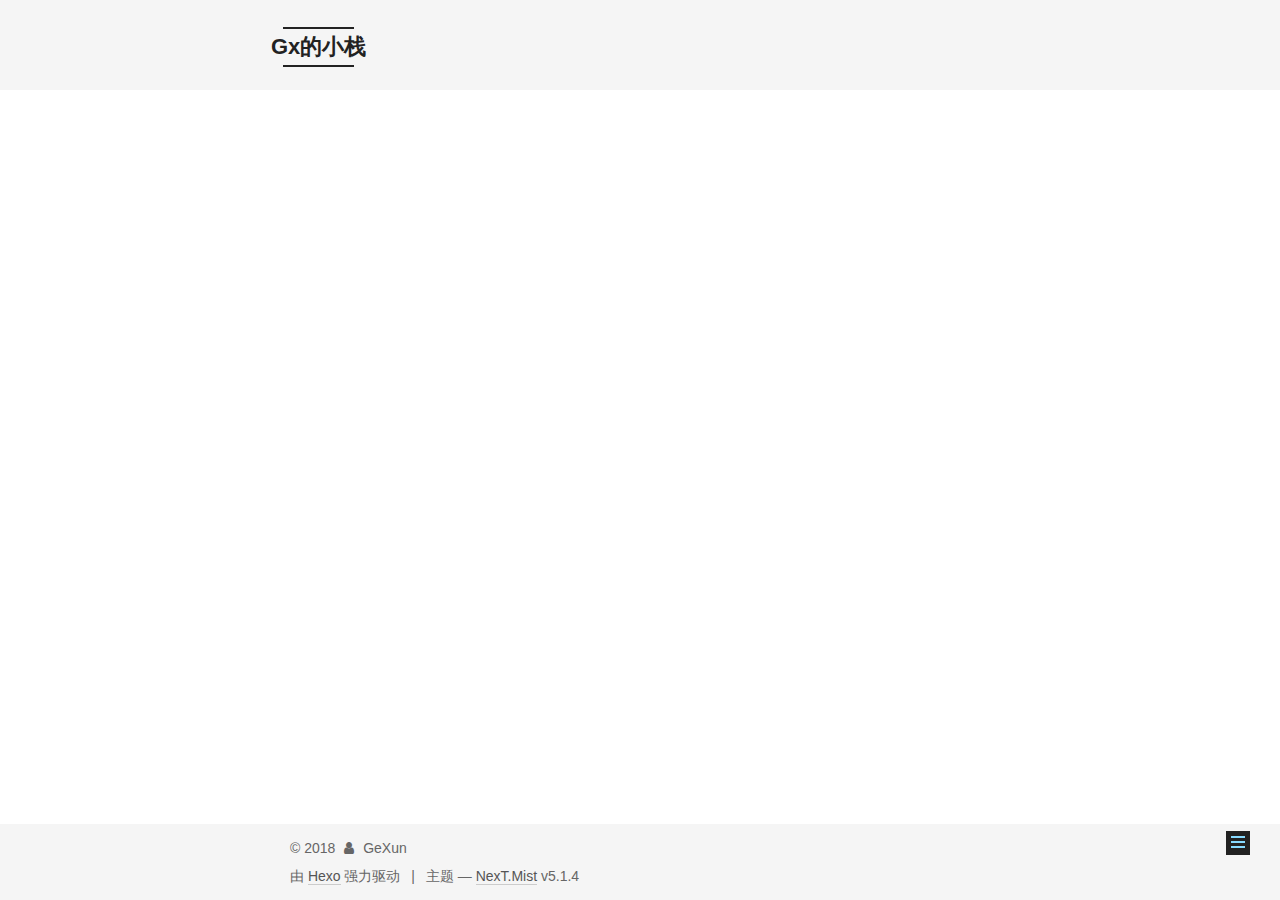
==== commit 1dcd1766: "Site updated: 2018-06-26 23:25:30" ====
--- a/about/index.html
+++ b/about/index.html
@@ -79,14 +79,17 @@
 
 
 
+<meta name="description" content="无名小卒">
 <meta property="og:type" content="website">
 <meta property="og:title" content="about">
 <meta property="og:url" content="http://yoursite.com/about/index.html">
-<meta property="og:site_name" content="葛迅的小栈">
+<meta property="og:site_name" content="Gx的小栈">
+<meta property="og:description" content="无名小卒">
 <meta property="og:locale" content="zh-Hans">
 <meta property="og:updated_time" content="2018-06-24T08:44:57.076Z">
 <meta name="twitter:card" content="summary">
 <meta name="twitter:title" content="about">
+<meta name="twitter:description" content="无名小卒">
 
 
 
@@ -122,7 +125,7 @@
 
 
 
-  <title>about | 葛迅的小栈</title>
+  <title>about | Gx的小栈</title>
   
 
 
@@ -152,12 +155,12 @@
     <div class="custom-logo-site-title">
       <a href="/"  class="brand" rel="start">
         <span class="logo-line-before"><i></i></span>
-        <span class="site-title">葛迅的小栈</span>
+        <span class="site-title">Gx的小栈</span>
         <span class="logo-line-after"><i></i></span>
       </a>
     </div>
       
-        <p class="site-subtitle">有希望总是好的</p>
+        <p class="site-subtitle">人啊，总要有口气。</p>
       
   </div>
 
@@ -360,7 +363,7 @@
                 alt="GeXun" />
             
               <p class="site-author-name" itemprop="name">GeXun</p>
-              <p class="site-description motion-element" itemprop="description"></p>
+              <p class="site-description motion-element" itemprop="description">无名小卒</p>
           </div>
 
           <nav class="site-state motion-element">
